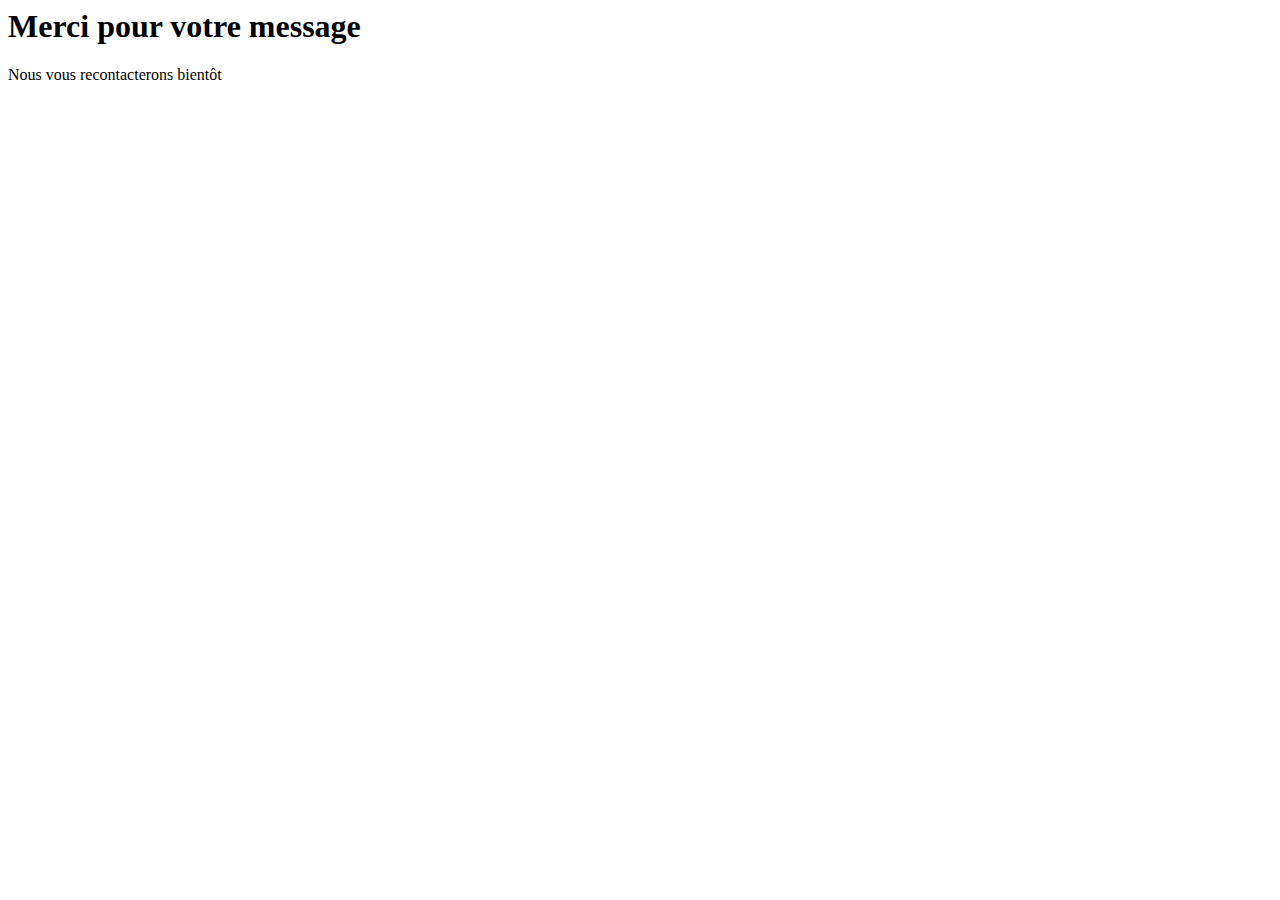
==== thanks.html @ b28f5d8b "first commit" ====
<html lang="fr">

<head>
  <meta charset="UTF-8">
  <meta http-equiv="X-UA-Compatible" content="IE=edge">
  <meta name="viewport" content="width=device-width, initial-scale=1.0">
  <title>Document</title>
</head>

<body>
  <h1>Merci pour votre message</h1>
  <p>Nous vous recontacterons bientôt</p>
</body>

</html>
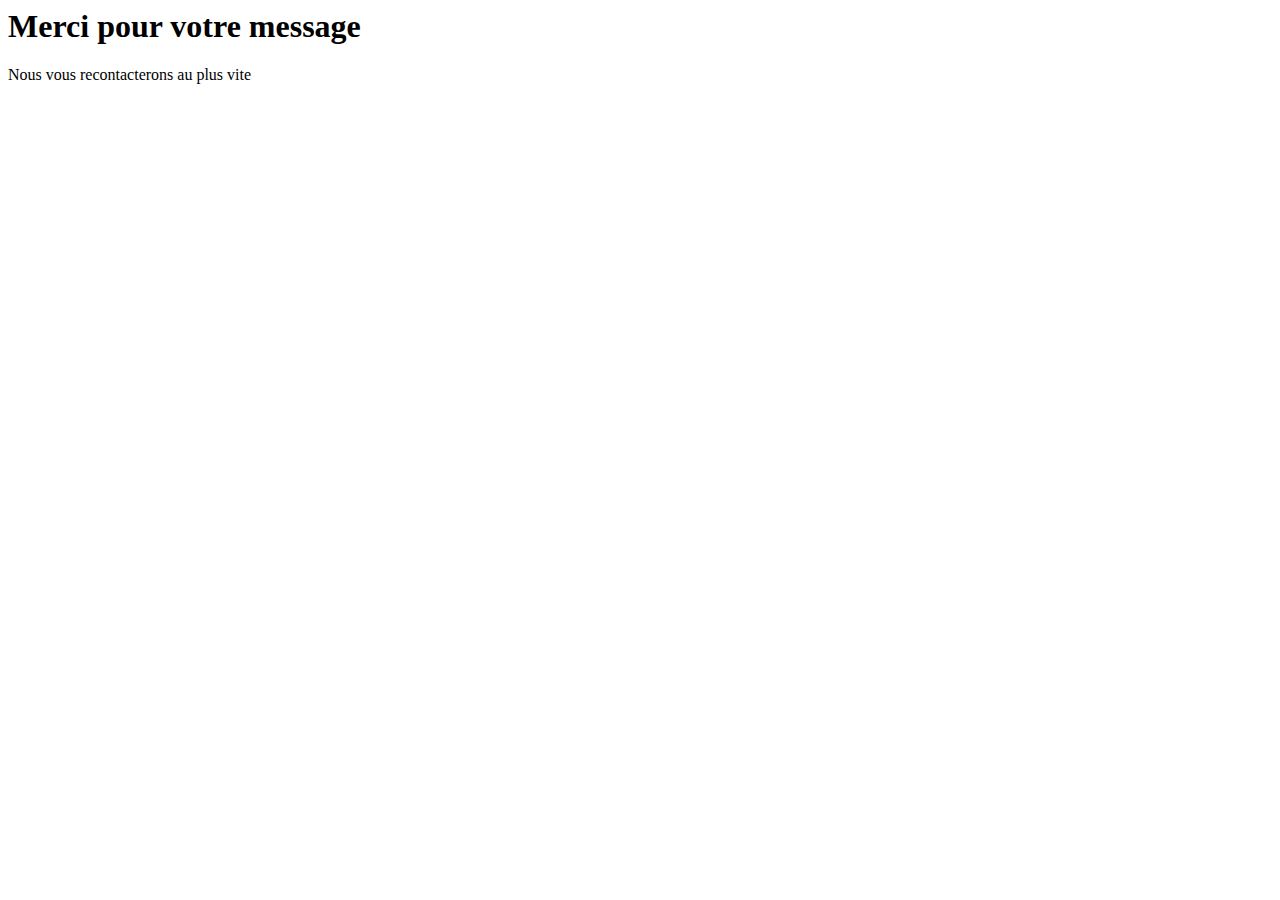
==== commit f9abf492: "first commit" ====
--- a/thanks.html
+++ b/thanks.html
@@ -9,7 +9,7 @@
 
 <body>
   <h1>Merci pour votre message</h1>
-  <p>Nous vous recontacterons bientôt</p>
+  <p>Nous vous recontacterons au plus vite</p>
 </body>
 
 </html>